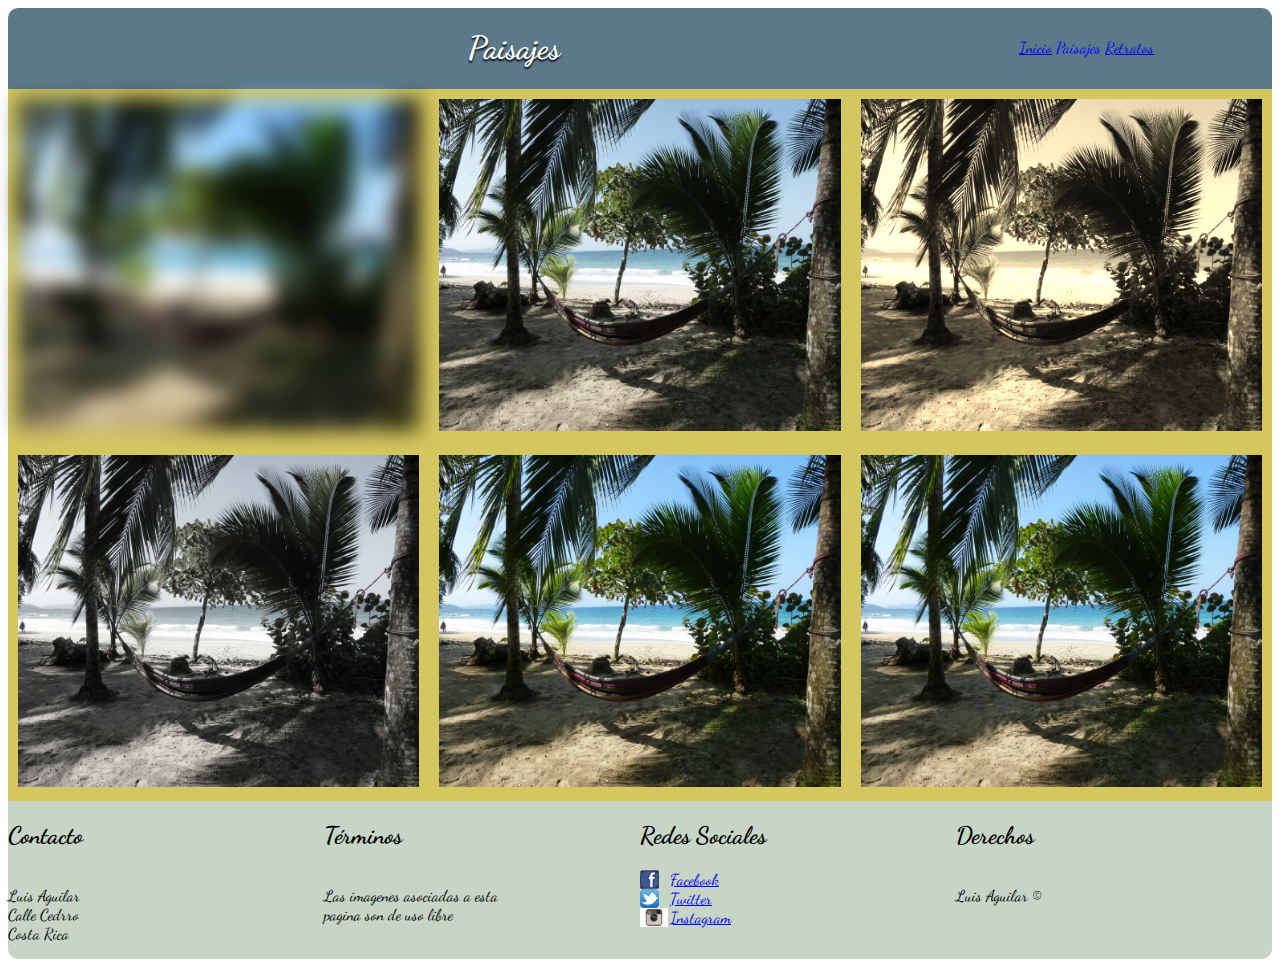
==== paisajes.html @ 2c2f179f "Add files via upload" ====
<!DOCTYPE html>
<html>
    <head>
        <meta chartset="utf-8">
        <meta name="viewport" content="width=device-width,user-scalable=no">
        <link rel="stylesheet" href="css/estilo.css">
        <link rel="stylesheet" type="text/css" href="//fonts.googleapis.com/css?family=Dancing+Script" />
        <style type="text/css">
            a[href$='html']:nth-child(2){
                text-decoration: none!important;
                color: blue;
            }
        </style>
    </head>
    <body>
        <div class="contenido" role="main">
        <header>
            <div class="cabecera">
                <div class="tituloCabecera">
                    <h1>Paisajes</h1>
                </div>
                <div class="enlasesCabecera">
                    <a href="index.html">Inicio</a>
                    <a href="paisajes.html">Paisajes</a>
                    <a href="retratos.html">Retratos</a>
                </div>
            </div>
            <div class="imagenesGaleria" >
                <div class="subContenedor1">
                    <div class="imagen1">
                        <img src="imagenes/Puerto1.jpg" title="Puerto Viejo Caribean Ocean Blur" height="332px" width="500px" id="imagenG1"/>
                    </div>
                    <div class="imagen2" >
                        <img src="imagenes/Puerto1.jpg" title="Puerto Viejo Caribean Ocean Gis20%" height="332px" width="500px" id="imagenG2"/>
                    </div>
                    <div class="imagen3">
                        <img src="imagenes/Puerto1.jpg" title="Puerto Viejo Caribean Ocean Gis40%" height="332px" width="500px" id="imagenG3"/>
                    </div>
                </div><div class="subContenedor2">
                    <div class="imagen4">
                        <img src="imagenes/Puerto1.jpg" title="Puerto Viejo Caribean Ocean Gis60%" height="332px" width="500px" id="imagenG4"/>
                    </div>
                    <div class="imagen5">
                        <img src="imagenes/Puerto1.jpg" title="Puerto Viejo Caribean Ocean " height="332px" width="500px" id="imagenG5"/>
                    </div>
                    <div class="imagen6">
                        <img src="imagenes/Puerto1.jpg" title="Puerto Viejo Caribean Ocean Gis80%" height="332px" width="500px" id="imagenG6"/>
                    </div>
                </div>
            </div>
        </header>
        </div>
        <div class="pieDpagina">
                <div class="bloquePie1">
                    <h2>Contacto</h2>
                    <p>Luis Aguilar<br>
                    Calle Cedrro<br>
                    Costa Rica
                    </p>
                </div>
                <div class="bloquePie2">
                    <h2>Términos</h2>
                    <p>Las imagenes asociadas a esta<br> pagina son de uso libre</p>
                </div>
                <div class="bloquePie3">
                    <h2>Redes Sociales</h2>
                    <a href="http://www.facebook.com"><li>Facebook</li></a>
                    <a href="http://www.twitter.com"><li>Twitter</li></a>
                    <a href="http://www.instagram.com"><li>Instagram</li></a>
                </div>
                <div class="bloquePie4">
                    <h2>Derechos</h2>
                    <p>Luis Aguilar ©</p>
                </div>
        </div>
    </body>
</html>
---- css/estilo.css ----
*{
    font-family: "Dancing Script";
}

h1
{
    text-align: center;
}
.tituloCabecera{
    width: 80%;
    color: white;
    text-shadow: 0 2px 2px #02010a;
}
.enlasesCabecera{
    float: right;
    padding-top: 30px;
    padding-bottom: 30px;
}
.cabecera{
    display: flex;
    flex-wrap: wrap;
    background: #5b7989;
    border-top-left-radius: 10px;
    border-top-right-radius: 10px;
}
.imagenCentral
{
    width: 100%;
    background-color: #82c3a6;   
}
.imagenesGaleria{
    background-color: #d5c75f;
}
.imagenesSecundarias{
    width: 100%;
    background-color: #d5c75f;
    border: 1px;
    }
@media (max-width:900px){
    .imagenesSecundarias{
        width: 100%;
    }
    .tituloCabecera{
    width: 100%;
    color: white;
    text-shadow: 0 2px 2px #02010a;
    }
    .enlasesCabecera{
        width: 100%;
        text-align: center
    }
    .pieDpagina{
    display: flex;
    flex-direction: column;
    }
    .bloquePie1{
        display: flex;
        flex-direction: column;
        width: 100%;
    }
    .bloquePie2{
        display: flex;
        flex-direction: column;
        width: 100%;
    }
    .bloquePie3{
        display: flex;
        flex-direction: column;
        width: 100%;
    }
    .bloquePie4{
        display: flex;
        flex-direction: column;
        width: 100%;
    }
    .imagenCen1{
    padding: 10px;
    }
    .contenido{
        width: 100%;
    }
    .imagenSegundariaDer{
        padding: 10px;
        width: 50%;
    }
    .imagenSegundariaIzq{
        padding: 10px;
        width: 50%;
    }
    .imagenSegundariaIzq,img{
        width:  98%;
    }
    .imagenSegundariaDer,img{
        width:  98%;
    }
    .imagenesGaleria{
    display: flex;
    flex-direction: column;
    }
    .subContenedor1{
        display: flex;
        flex-direction: column;
        width: 100%;
    }
    .subContenedor2{
        display: flex;
        flex-direction: column;
        width: 100%;
    }
    .imagen1{
        padding: 10px;
        -webkit-filter: blur(10px);
        -moz-filter: blur(10px);
        -o-filter: blur(10px);
        filter: blur(10px);
    }
    .imagen2{
        padding: 10px;
        filter: grayscale(40%);
        -webkit-filter: grayscale(40%);
        -moz-filter: grayscale(40%);
        -o-filter: grayscale(40%);
    }
    .imagen3{
        padding: 10px;
        filter: sepia(90%);
        -moz-filter: sepia(90%);
        -webkit-filter: sepia(90%);
        -o-filter: sepia(90%);
    }
    .imagen4{
        padding: 10px;
        filter: grayscale(80%);
        -webkit-filter: grayscale(80%);
        -moz-filter: grayscale(80%);
        -o-filter: grayscale(80%);
    }.imagen5{
        padding: 10px;
    }.imagen6{
        padding: 10px;
        filter: grayscale(100%);
        -webkit-filter: grayscale(100%);
        -moz-filter: grayscale(100%);
        -o-filter: grayscale(100%);
    }
}
@media (min-width:900px){
    .imagenesSecundarias{
        display: flex;
    }
    .pieDpagina{
    display: flex;
    flex-direction: row;
    }
    .bloquePie1{
        display: flex;
        flex-direction: column;
        width: 25%;
    }
    .bloquePie2{
        display: flex;
        flex-direction: column;
        width: 25%;
    }
    .bloquePie3{
        display: flex;
        flex-direction: column;
        width: 25%;
    }
    .bloquePie4{
        display: flex;
        flex-direction: column;
        width: 25%;
    }
    .imagenCen1{
    padding: 10px;
    }
    .contenido{
        width: 100%;
    }
    .imagenSegundariaDer{
        padding: 10px;
        width: 50%;
    }
    .imagenSegundariaIzq{
        padding: 10px;
        width: 50%;
    }
    .imagenSegundariaIzq,img{
        width:  100%
    }
    .imagenSegundariaDer,img{
        width:  100%
    }
    .imagenesGaleria{
    display: flex;
    flex-direction: column;
    }
    .subContenedor1{
        display: flex;
        flex-direction: row;
        width: 100%;
    }
    .subContenedor2{
        display: flex;
        flex-direction: row;
        width: 100%;
    }
    .imagen1{
        padding: 10px;
        -webkit-filter: blur(10px);
        -moz-filter: blur(10px);
        -o-filter: blur(10px);
        filter: blur(10px);
    }
    .imagen2{
        padding: 10px;
        filter: grayscale(40%);
        -webkit-filter: grayscale(40%);
        -moz-filter: grayscale(40%);
        -o-filter: grayscale(40%);
    }
    .imagen3{
        padding: 10px;
        filter: sepia(90%);
        -moz-filter: sepia(90%);
        -webkit-filter: sepia(90%);
        -o-filter: sepia(90%);
    }
    .imagen4{
        padding: 10px;
        filter: grayscale(80%);
        -webkit-filter: grayscale(80%);
        -moz-filter: grayscale(80%);
        -o-filter: grayscale(80%);
    }.imagen5{
        padding: 10px;
    }.imagen6{
        padding: 10px;
    }
}
#paisajes:hover{
    transform: rotate(10deg);
}
#paisajes{
    transition: transform 1s;
}
#retratos:hover{
    box-shadow: 0 0 0 0;
    -webkit-box-shadow: 0 0 0 0;
    -moz-box-shadow: 0 0 0 0;
    transform: translate(20px,-5px);
}
#retratos{
    transition: transform 1s;
}
#retratos{
    box-shadow: 2px 2px 2px 2px #82c3a6;
    -webkit-box-shadow: 2px 2px 2px 2px #82c3a6;
    -moz-box-shadow: 2px 2px 2px 2px #82c3a6;
}
.pieDpagina{
    background: #C6d5c5;
    border-bottom-left-radius: 10px;
    border-bottom-right-radius: 10px;
    
}
header{
    animation: miAnimacion 1s;
}
@-webkit-keyframes miAnimacion{
    0%{
        margin-top: 150%
    }
    60%{
        margin-top: -5%;
    }
    100%{
        margin-top: 0%;
    }
}
a[href='http://www.instagram.com']{
    list-style: none;
    text-indent: 30px;
    background: url(/imagenes/instagram.jpg);
    background-size: contain;
    background-repeat: no-repeat;
    background-position: 0 .3eml;
}
a[href='http://www.facebook.com']{
    list-style: none;
    text-indent: 30px;
    background: url(/imagenes/facebook.jpg);
    background-size: contain;
    background-repeat: no-repeat;
    background-position: 0 .3eml;
}
a[href='http://www.twitter.com']{
    list-style: none;
    text-indent: 30px;
    background: url(/imagenes/twitter.jpg);
    background-size: contain;
    background-repeat: no-repeat;
    background-position: 0 .3eml;
    -webkit-list-style: none;
    -webkit-text-indent: 30px;
    -webkit-background: url(/imagenes/twitter.jpg);
    -webkit-background-size: contain;
    -webkit-background-repeat: no-repeat;
    -webkit-background-position: 0 .3eml;
}
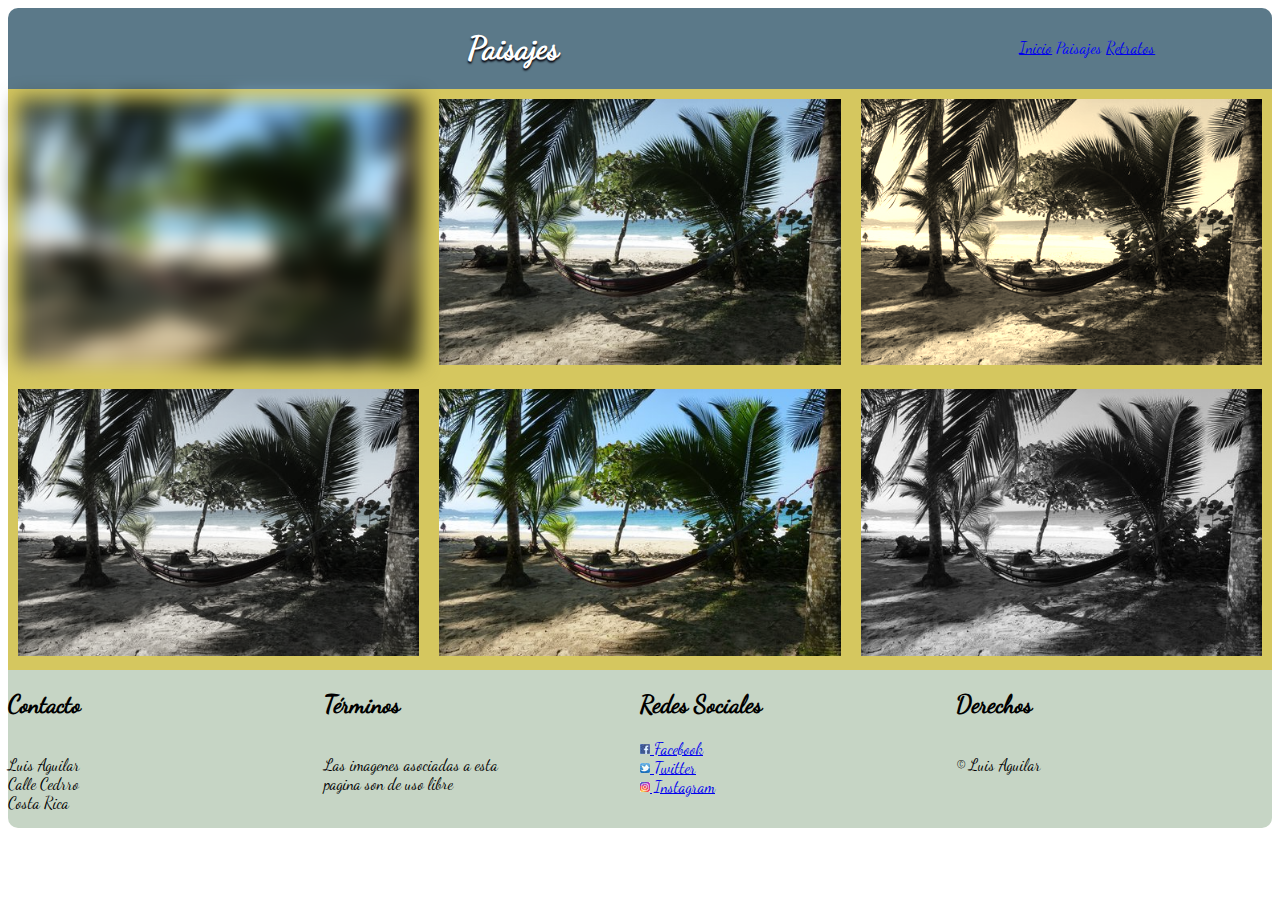
==== commit 0b2e1144: "Add files via upload" ====
--- a/paisajes.html
+++ b/paisajes.html
@@ -4,7 +4,7 @@
         <meta chartset="utf-8">
         <meta name="viewport" content="width=device-width,user-scalable=no">
         <link rel="stylesheet" href="css/estilo.css">
-        <link rel="stylesheet" type="text/css" href="//fonts.googleapis.com/css?family=Dancing+Script" />
+        
         <style type="text/css">
             a[href$='html']:nth-child(2){
                 text-decoration: none!important;
@@ -28,23 +28,23 @@
             <div class="imagenesGaleria" >
                 <div class="subContenedor1">
                     <div class="imagen1">
-                        <img src="imagenes/Puerto1.jpg" title="Puerto Viejo Caribean Ocean Blur" height="332px" width="500px" id="imagenG1"/>
+                        <img src="imagenes/Puerto1.jpg" title="Puerto Viejo Caribean Ocean Blur" width="100%" id="imagenG1"/>
                     </div>
                     <div class="imagen2" >
-                        <img src="imagenes/Puerto1.jpg" title="Puerto Viejo Caribean Ocean Gis20%" height="332px" width="500px" id="imagenG2"/>
+                        <img src="imagenes/Puerto1.jpg" title="Puerto Viejo Caribean Ocean Gis20%" width="100%" id="imagenG2"/>
                     </div>
                     <div class="imagen3">
-                        <img src="imagenes/Puerto1.jpg" title="Puerto Viejo Caribean Ocean Gis40%" height="332px" width="500px" id="imagenG3"/>
+                        <img src="imagenes/Puerto1.jpg" title="Puerto Viejo Caribean Ocean Gis40%" width="100%" id="imagenG3"/>
                     </div>
                 </div><div class="subContenedor2">
                     <div class="imagen4">
-                        <img src="imagenes/Puerto1.jpg" title="Puerto Viejo Caribean Ocean Gis60%" height="332px" width="500px" id="imagenG4"/>
+                        <img src="imagenes/Puerto1.jpg" title="Puerto Viejo Caribean Ocean Gis60%" width="100%" id="imagenG4"/>
                     </div>
                     <div class="imagen5">
-                        <img src="imagenes/Puerto1.jpg" title="Puerto Viejo Caribean Ocean " height="332px" width="500px" id="imagenG5"/>
+                        <img src="imagenes/Puerto1.jpg" title="Puerto Viejo Caribean Ocean " width="100%" id="imagenG5"/>
                     </div>
                     <div class="imagen6">
-                        <img src="imagenes/Puerto1.jpg" title="Puerto Viejo Caribean Ocean Gis80%" height="332px" width="500px" id="imagenG6"/>
+                        <img src="imagenes/Puerto1.jpg" title="Puerto Viejo Caribean Ocean Gis80%" width="100%" id="imagenG6"/>
                     </div>
                 </div>
             </div>
@@ -64,13 +64,13 @@
                 </div>
                 <div class="bloquePie3">
                     <h2>Redes Sociales</h2>
-                    <a href="http://www.facebook.com"><li>Facebook</li></a>
-                    <a href="http://www.twitter.com"><li>Twitter</li></a>
-                    <a href="http://www.instagram.com"><li>Instagram</li></a>
+                    <a class="icon-facebook" href="http://www.facebook.com"><img src="imagenes/facebookpic.jpg"> Facebook</a>
+                    <a class="icon-twitter" href="http://www.twitter.com"><img src="imagenes/twitterpic.jpg"> Twitter</a>
+                    <a class="icon-instagram" href="http://www.instagram.com"><img src="imagenes/instagrampic.jpg"> Instagram</a>
                 </div>
                 <div class="bloquePie4">
                     <h2>Derechos</h2>
-                    <p>Luis Aguilar ©</p>
+                    <p>© Luis Aguilar</p>
                 </div>
         </div>
     </body>
--- a/css/estilo.css
+++ b/css/estilo.css
@@ -1,10 +1,26 @@
-*{
-    font-family: "Dancing Script";
+@font-face{
+    font-family: 'Dancing Script';
+    src: url('src/DancingScript-Regular.otf')
 }
 
 h1
 {
     text-align: center;
+}
+*{font-family: 'Dancing Script';}
+header{
+    animation: miAnimacion 2s;
+}
+@-webkit-keyframes miAnimacion{
+    0%{
+        margin-top: 150%
+    }
+    60%{
+        margin-top: -5%;
+    }
+    100%{
+        margin-top: 0%;
+    }
 }
 .tituloCabecera{
     width: 80%;
@@ -36,214 +52,21 @@
     background-color: #d5c75f;
     border: 1px;
     }
-@media (max-width:900px){
-    .imagenesSecundarias{
-        width: 100%;
-    }
-    .tituloCabecera{
-    width: 100%;
-    color: white;
-    text-shadow: 0 2px 2px #02010a;
-    }
-    .enlasesCabecera{
-        width: 100%;
-        text-align: center
-    }
-    .pieDpagina{
-    display: flex;
-    flex-direction: column;
-    }
-    .bloquePie1{
-        display: flex;
-        flex-direction: column;
-        width: 100%;
-    }
-    .bloquePie2{
-        display: flex;
-        flex-direction: column;
-        width: 100%;
-    }
-    .bloquePie3{
-        display: flex;
-        flex-direction: column;
-        width: 100%;
-    }
-    .bloquePie4{
-        display: flex;
-        flex-direction: column;
-        width: 100%;
-    }
-    .imagenCen1{
-    padding: 10px;
-    }
-    .contenido{
-        width: 100%;
-    }
-    .imagenSegundariaDer{
-        padding: 10px;
-        width: 50%;
-    }
-    .imagenSegundariaIzq{
-        padding: 10px;
-        width: 50%;
-    }
-    .imagenSegundariaIzq,img{
-        width:  98%;
-    }
-    .imagenSegundariaDer,img{
-        width:  98%;
-    }
-    .imagenesGaleria{
-    display: flex;
-    flex-direction: column;
-    }
-    .subContenedor1{
-        display: flex;
-        flex-direction: column;
-        width: 100%;
-    }
-    .subContenedor2{
-        display: flex;
-        flex-direction: column;
-        width: 100%;
-    }
-    .imagen1{
-        padding: 10px;
-        -webkit-filter: blur(10px);
-        -moz-filter: blur(10px);
-        -o-filter: blur(10px);
-        filter: blur(10px);
-    }
-    .imagen2{
-        padding: 10px;
-        filter: grayscale(40%);
-        -webkit-filter: grayscale(40%);
-        -moz-filter: grayscale(40%);
-        -o-filter: grayscale(40%);
-    }
-    .imagen3{
-        padding: 10px;
-        filter: sepia(90%);
-        -moz-filter: sepia(90%);
-        -webkit-filter: sepia(90%);
-        -o-filter: sepia(90%);
-    }
-    .imagen4{
-        padding: 10px;
-        filter: grayscale(80%);
-        -webkit-filter: grayscale(80%);
-        -moz-filter: grayscale(80%);
-        -o-filter: grayscale(80%);
-    }.imagen5{
-        padding: 10px;
-    }.imagen6{
-        padding: 10px;
-        filter: grayscale(100%);
-        -webkit-filter: grayscale(100%);
-        -moz-filter: grayscale(100%);
-        -o-filter: grayscale(100%);
-    }
-}
-@media (min-width:900px){
-    .imagenesSecundarias{
-        display: flex;
-    }
-    .pieDpagina{
-    display: flex;
-    flex-direction: row;
-    }
-    .bloquePie1{
-        display: flex;
-        flex-direction: column;
-        width: 25%;
-    }
-    .bloquePie2{
-        display: flex;
-        flex-direction: column;
-        width: 25%;
-    }
-    .bloquePie3{
-        display: flex;
-        flex-direction: column;
-        width: 25%;
-    }
-    .bloquePie4{
-        display: flex;
-        flex-direction: column;
-        width: 25%;
-    }
-    .imagenCen1{
-    padding: 10px;
-    }
-    .contenido{
-        width: 100%;
-    }
-    .imagenSegundariaDer{
-        padding: 10px;
-        width: 50%;
-    }
-    .imagenSegundariaIzq{
-        padding: 10px;
-        width: 50%;
-    }
-    .imagenSegundariaIzq,img{
-        width:  100%
-    }
-    .imagenSegundariaDer,img{
-        width:  100%
-    }
-    .imagenesGaleria{
-    display: flex;
-    flex-direction: column;
-    }
-    .subContenedor1{
-        display: flex;
-        flex-direction: row;
-        width: 100%;
-    }
-    .subContenedor2{
-        display: flex;
-        flex-direction: row;
-        width: 100%;
-    }
-    .imagen1{
-        padding: 10px;
-        -webkit-filter: blur(10px);
-        -moz-filter: blur(10px);
-        -o-filter: blur(10px);
-        filter: blur(10px);
-    }
-    .imagen2{
-        padding: 10px;
-        filter: grayscale(40%);
-        -webkit-filter: grayscale(40%);
-        -moz-filter: grayscale(40%);
-        -o-filter: grayscale(40%);
-    }
-    .imagen3{
-        padding: 10px;
-        filter: sepia(90%);
-        -moz-filter: sepia(90%);
-        -webkit-filter: sepia(90%);
-        -o-filter: sepia(90%);
-    }
-    .imagen4{
-        padding: 10px;
-        filter: grayscale(80%);
-        -webkit-filter: grayscale(80%);
-        -moz-filter: grayscale(80%);
-        -o-filter: grayscale(80%);
-    }.imagen5{
-        padding: 10px;
-    }.imagen6{
-        padding: 10px;
-    }
+
+#paisajes{
+    transition: transform 1s;
 }
 #paisajes:hover{
     transform: rotate(10deg);
 }
-#paisajes{
+#retratos{
     transition: transform 1s;
+}
+
+#retratos{
+    box-shadow: 2px 2px 2px 2px #82c3a6;
+    -webkit-box-shadow: 2px 2px 2px 2px #82c3a6;
+    -moz-box-shadow: 2px 2px 2px 2px #82c3a6;
 }
 #retratos:hover{
     box-shadow: 0 0 0 0;
@@ -251,61 +74,188 @@
     -moz-box-shadow: 0 0 0 0;
     transform: translate(20px,-5px);
 }
-#retratos{
-    transition: transform 1s;
-}
-#retratos{
-    box-shadow: 2px 2px 2px 2px #82c3a6;
-    -webkit-box-shadow: 2px 2px 2px 2px #82c3a6;
-    -moz-box-shadow: 2px 2px 2px 2px #82c3a6;
-}
 .pieDpagina{
     background: #C6d5c5;
     border-bottom-left-radius: 10px;
     border-bottom-right-radius: 10px;
     
 }
-header{
-    animation: miAnimacion 1s;
-}
-@-webkit-keyframes miAnimacion{
-    0%{
-        margin-top: 150%
-    }
-    60%{
-        margin-top: -5%;
-    }
-    100%{
-        margin-top: 0%;
-    }
-}
-a[href='http://www.instagram.com']{
-    list-style: none;
-    text-indent: 30px;
-    background: url(/imagenes/instagram.jpg);
-    background-size: contain;
-    background-repeat: no-repeat;
-    background-position: 0 .3eml;
-}
-a[href='http://www.facebook.com']{
-    list-style: none;
-    text-indent: 30px;
-    background: url(/imagenes/facebook.jpg);
-    background-size: contain;
-    background-repeat: no-repeat;
-    background-position: 0 .3eml;
-}
-a[href='http://www.twitter.com']{
-    list-style: none;
-    text-indent: 30px;
-    background: url(/imagenes/twitter.jpg);
-    background-size: contain;
-    background-repeat: no-repeat;
-    background-position: 0 .3eml;
-    -webkit-list-style: none;
-    -webkit-text-indent: 30px;
-    -webkit-background: url(/imagenes/twitter.jpg);
-    -webkit-background-size: contain;
-    -webkit-background-repeat: no-repeat;
-    -webkit-background-position: 0 .3eml;
-}+
+/* Tamanos de las pantallas*/
+@media screen and (max-width:900px){
+    .imagenesSecundarias{
+        width: 100%;
+    }
+    .tituloCabecera{
+    width: 100%;
+    color: white;
+    text-shadow: 0 2px 2px #02010a;
+    }
+    .enlasesCabecera{
+        width: 100%;
+        text-align: center
+    }
+    .pieDpagina{
+    display: flex;
+    flex-direction: column;
+    }
+    .bloquePie1{
+        display: flex;
+        flex-direction: column;
+        width: 100%;
+    }
+    .bloquePie2{
+        display: flex;
+        flex-direction: column;
+        width: 100%;
+    }
+    .bloquePie3{
+        display: flex;
+        flex-direction: column;
+        width: 100%;
+    }
+    .bloquePie4{
+        display: flex;
+        flex-direction: column;
+        width: 100%;
+    }
+    .imagenCen1{
+    padding: 10px;
+    }
+    .contenido{
+        width: 100%;
+    }
+    .imagenSegundariaDer{
+        padding: 10px;
+        width: 100%;
+    }
+    .imagenSegundariaIzq{
+        padding: 10px;
+        width: 100%;
+    }
+    .imagenSegundariaIzq>img{
+        width:  98%;
+    }
+    .imagenSegundariaDer>img{
+        width:  98%;
+    }
+    .imagenesGaleria{
+    display: flex;
+    flex-direction: column;
+    }
+    .subContenedor1{
+        display: flex;
+        flex-direction: column;
+        width: 100%;
+    }
+    .subContenedor2{
+        display: flex;
+        flex-direction: column;
+        width: 100%;
+    }
+}
+@media screen and (min-width:900px){
+    .imagenesSecundarias{
+        display: flex;
+    }
+    .pieDpagina{
+    display: flex;
+    flex-direction: row;
+    }
+    .bloquePie1{
+        display: flex;
+        flex-direction: column;
+        width: 25%;
+    }
+    .bloquePie2{
+        display: flex;
+        flex-direction: column;
+        width: 25%;
+    }
+    .bloquePie3{
+        display: flex;
+        flex-direction: column;
+        width: 25%;
+    }
+    .bloquePie4{
+        display: flex;
+        flex-direction: column;
+        width: 25%;
+    }
+    .imagenCen1{
+    padding: 10px;
+    }
+    .contenido{
+        width: 100%;
+    }
+    .imagenSegundariaDer{
+        padding: 10px;
+        width: 50%;
+    }
+    .imagenSegundariaIzq{
+        padding: 10px;
+        width: 50%;
+    }
+    .imagenSegundariaIzq>img{
+        width:  100%
+    }
+    .imagenSegundariaDer>img{
+        width:  100%
+    }
+    .imagenesGaleria{
+    display: flex;
+    flex-direction: column;
+    }
+    .subContenedor1{
+        display: flex;
+        flex-direction: row;
+        width: 100%;
+    }
+    .subContenedor2{
+        display: flex;
+        flex-direction: row;
+        width: 100%;
+    }
+}
+/* Imagenes filtros */
+    .imagen1{
+        padding: 10px;
+        -webkit-filter: blur(10px);
+        -moz-filter: blur(10px);
+        -o-filter: blur(10px);
+        -ms-filter: blur(10px);
+        filter: blur(10px);
+    }
+    .imagen2{
+        padding: 10px;
+        filter: grayscale(40%);
+        -webkit-filter: grayscale(40%);
+        -moz-filter: grayscale(40%);
+        -o-filter: grayscale(40%);
+        -ms-filter: grayscale(40%);
+    }
+    .imagen3{
+        padding: 10px;
+        filter: sepia(90%);
+        -moz-filter: sepia(90%);
+        -webkit-filter: sepia(90%);
+        -o-filter: sepia(90%);
+        -ms-filter: sepia(90%);
+    }
+    .imagen4{
+        padding: 10px;
+        filter: grayscale(80%);
+        -webkit-filter: grayscale(80%);
+        -moz-filter: grayscale(80%);
+        -o-filter: grayscale(80%);
+        -ms-filter: grayscale(80%);
+    }.imagen5{
+        padding: 10px;
+    }.imagen6{
+        padding: 10px;
+        filter: grayscale(100%);
+        -webkit-filter: grayscale(100%);
+        -moz-filter: grayscale(100%);
+        -o-filter: grayscale(100%);
+        -ms-filter: grayscale(100%);
+    }